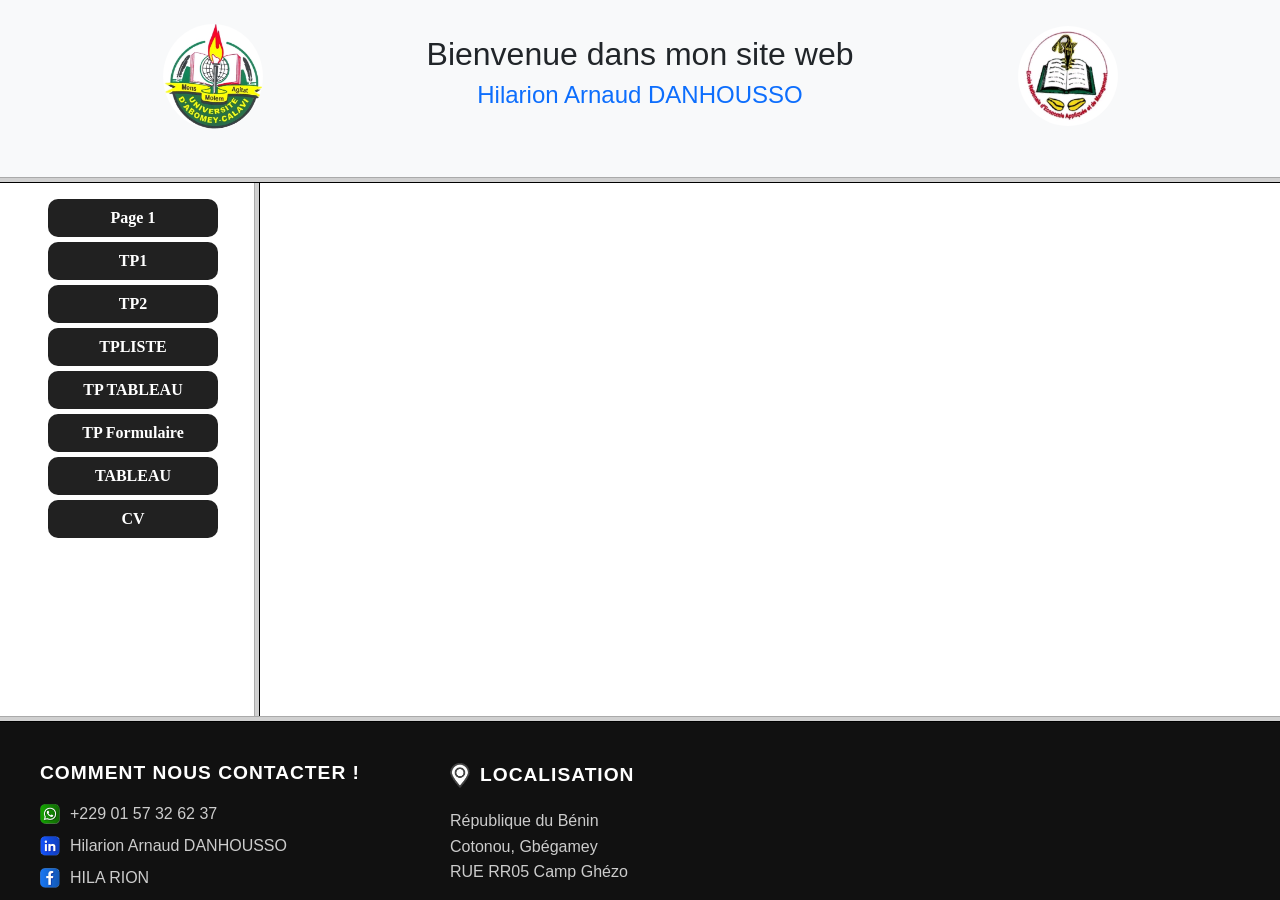
==== index.html @ ac5c1715 "Add files via upload" ====
<!DOCTYPE html>
<html lang="en">
<head>
    <title>Les frames</title>
    <link rel="stylesheet" href="frames.css">
</head>
    <frameset rows="20%,60%,20%">
        <frame src="siteweb.html" scrolling="no">
            <frameset cols="20%,80%">
                <frame src="menu.html"/>
                <frame id="affichage" name="affichage"/>
            </frameset>
        <frame src="footer.html" scrolling="no">
    </frameset>
</html>
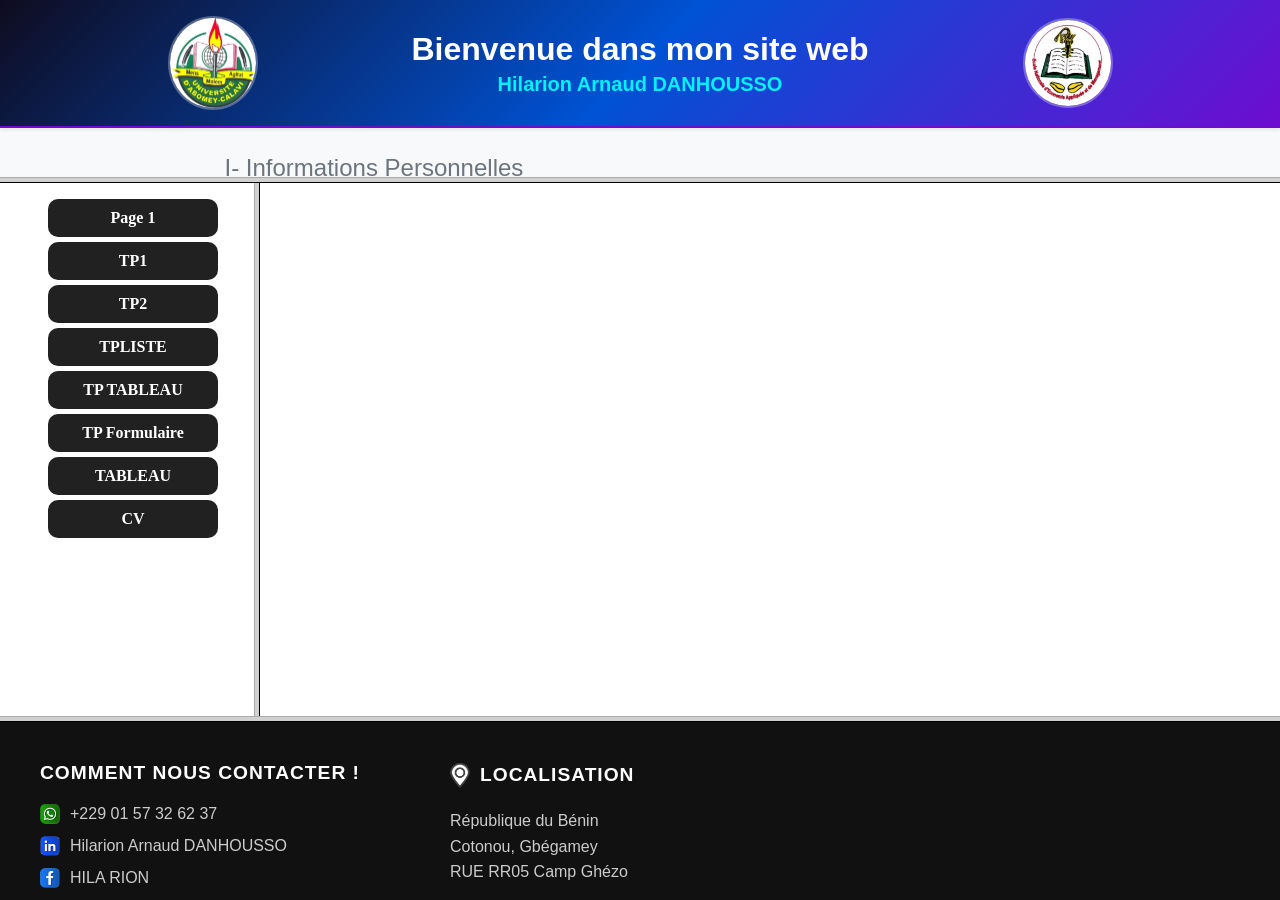
==== commit dc100e77: "Update title and structure in index.html" ====
--- a/index.html
+++ b/index.html
@@ -1,7 +1,7 @@
 <!DOCTYPE html>
 <html lang="en">
 <head>
-    <title>Les frames</title>
+    <title>Mon Projet</title>
     <link rel="stylesheet" href="frames.css">
 </head>
     <frameset rows="20%,60%,20%">
@@ -12,4 +12,4 @@
             </frameset>
         <frame src="footer.html" scrolling="no">
     </frameset>
-</html> +</html> 
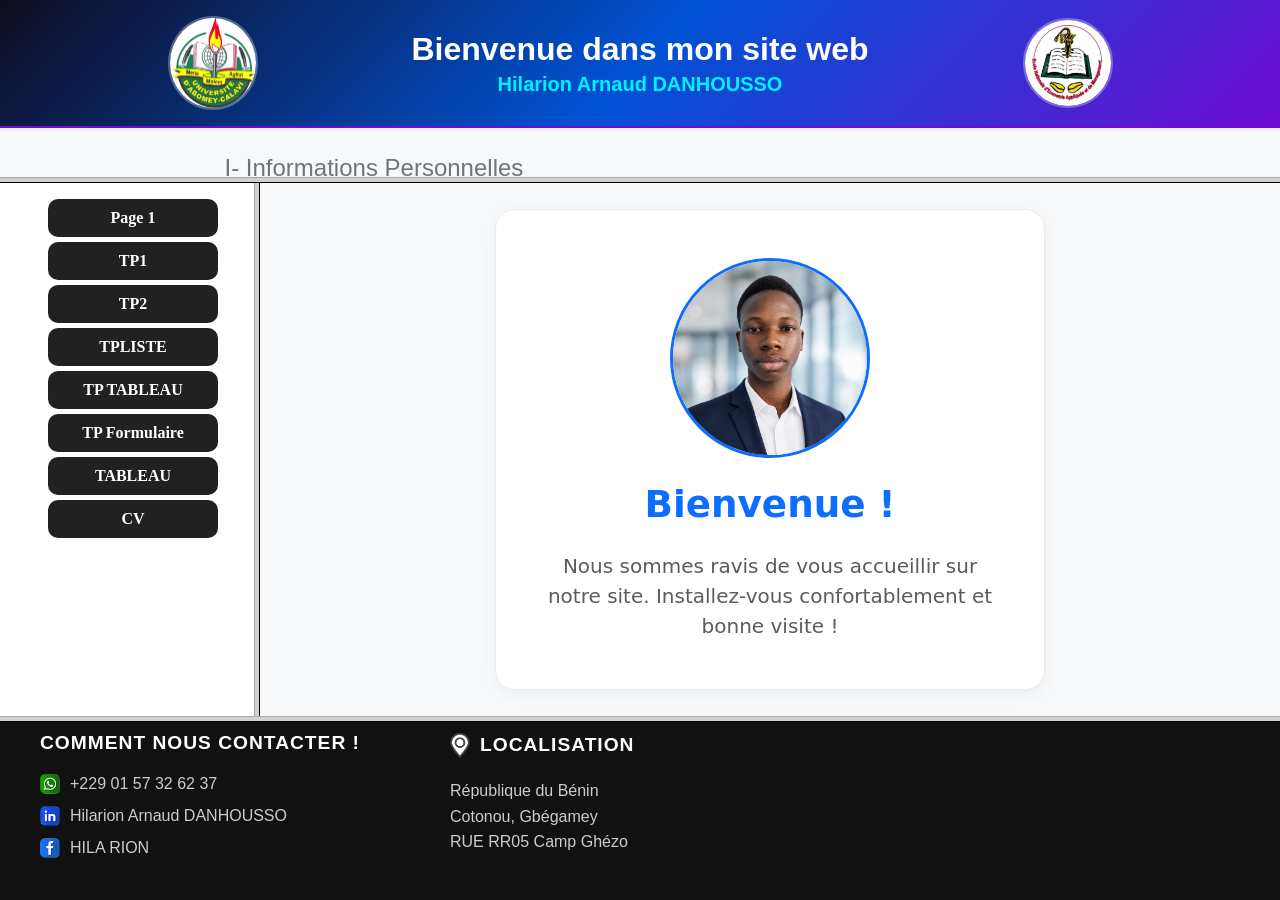
==== commit fa3de6eb: "Update index.html" ====
--- a/index.html
+++ b/index.html
@@ -8,7 +8,7 @@
         <frame src="siteweb.html" scrolling="no">
             <frameset cols="20%,80%">
                 <frame src="menu.html"/>
-                <frame id="affichage" name="affichage"/>
+                <frame id="affichage" name="affichage" src="default.html" />
             </frameset>
         <frame src="footer.html" scrolling="no">
     </frameset>
